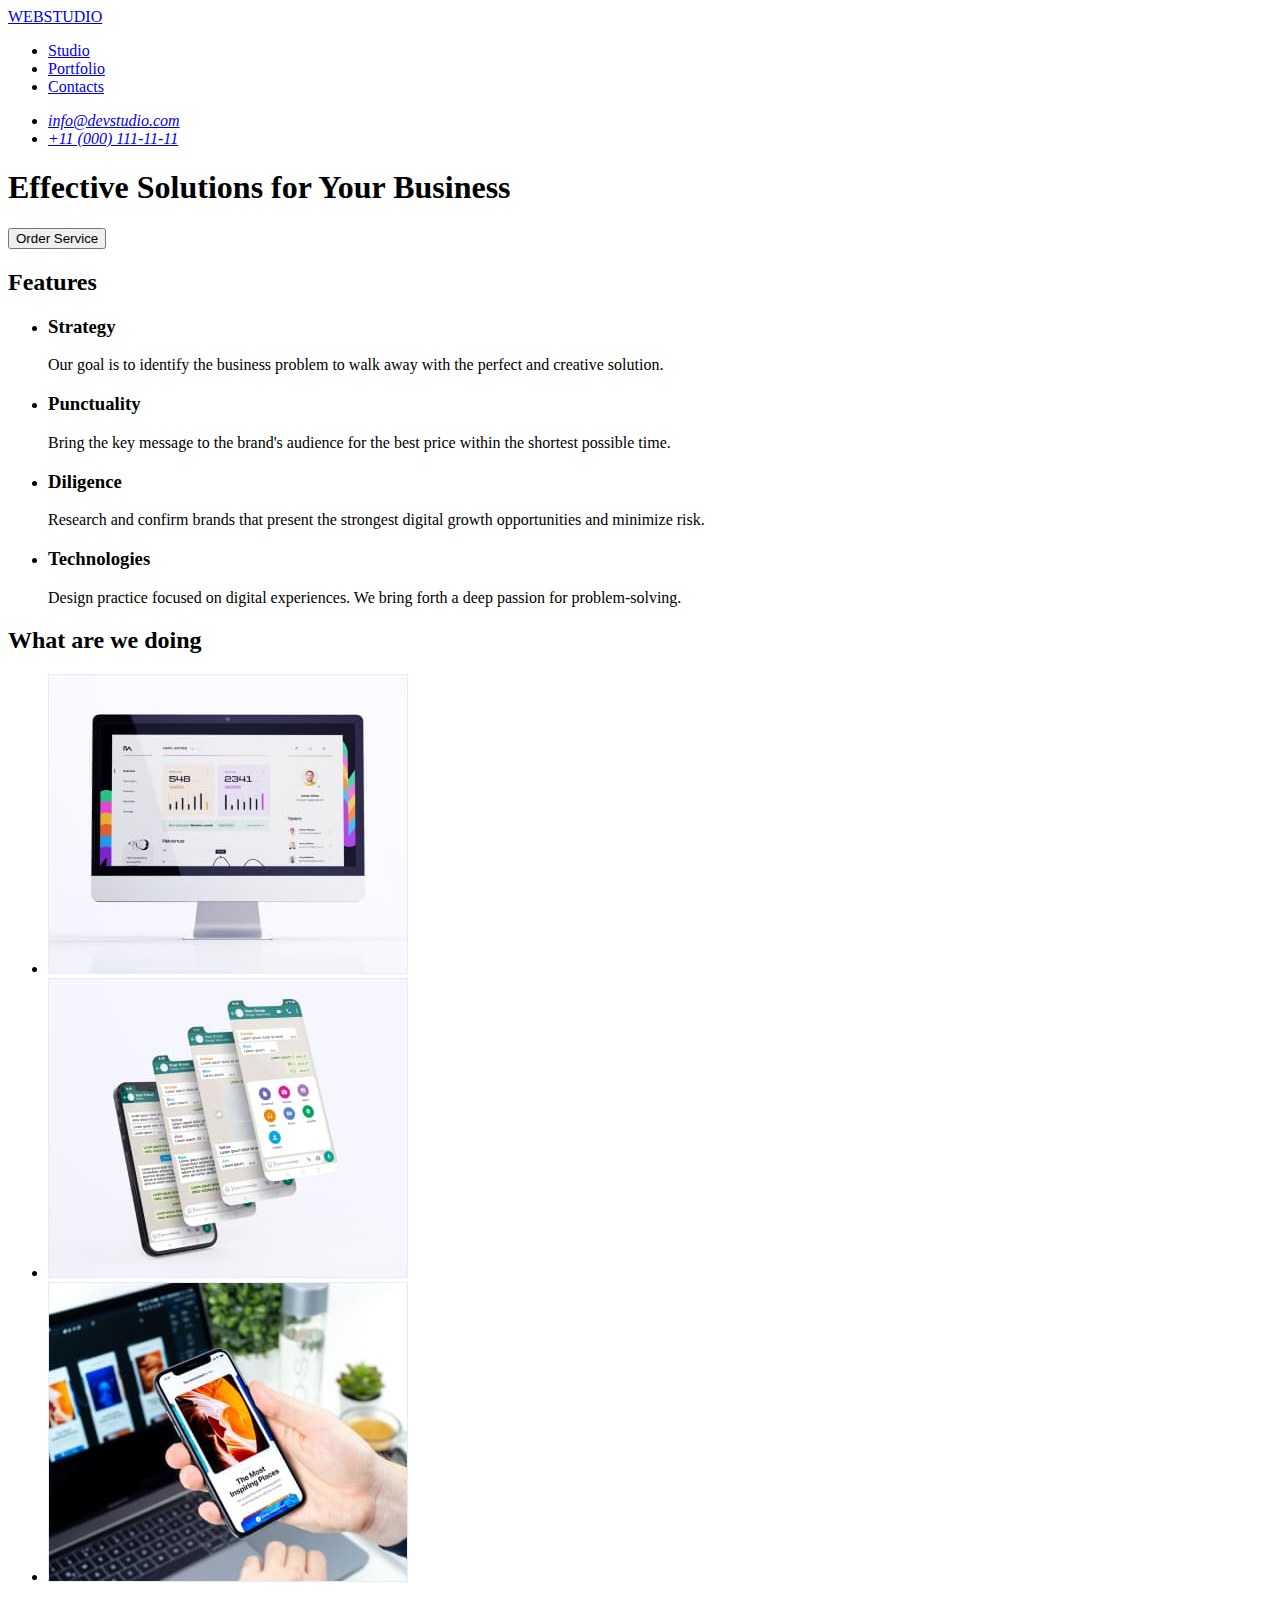
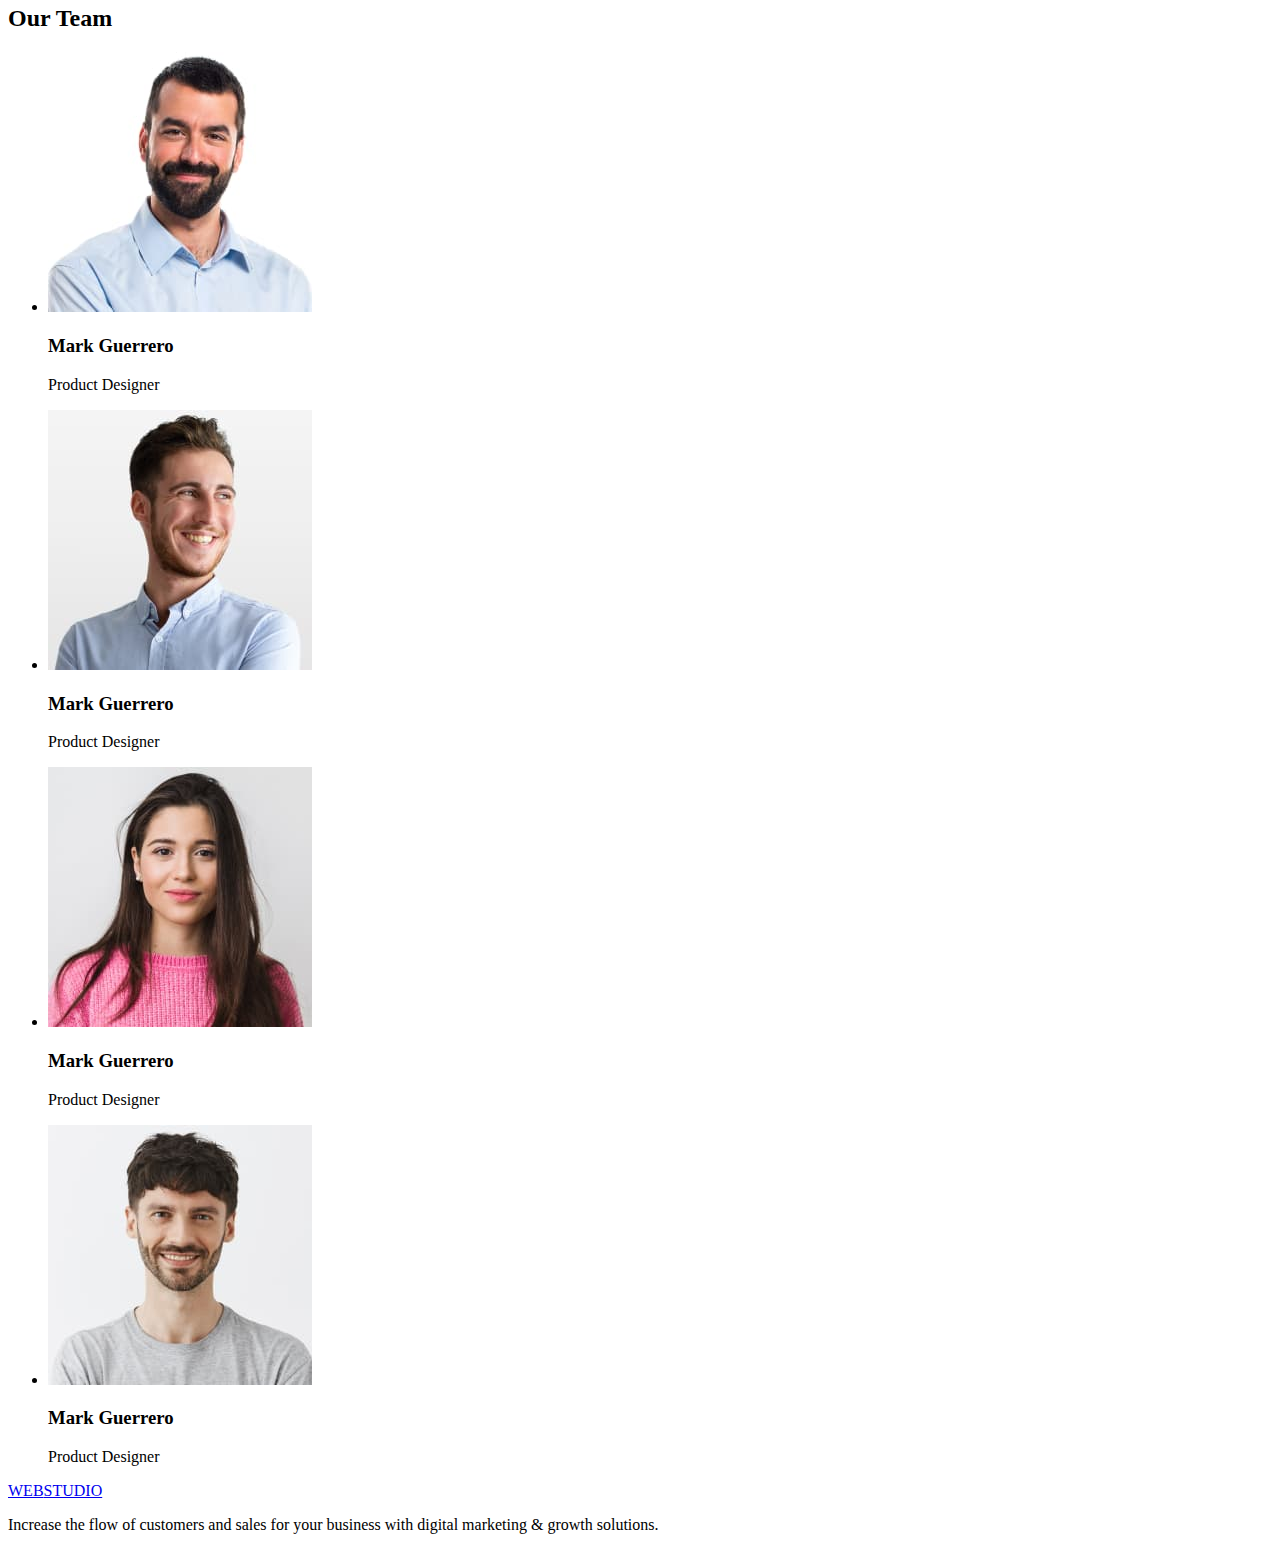
==== index.html @ 813ec819 "adding files from perviosly homework" ====
<!DOCTYPE html>
<html lang="en">
<head>
    <meta charset="UTF-8">
    <meta http-equiv="X-UA-Compatible" content="IE=edge">
    <meta name="viewport" content="width=device-width, initial-scale=1.0">
    <title>Document</title>
</head>
<body>
    <header>
        <nav>
            <a href="#" class="logo"><span>WEB</span><span>STUDIO</span></a>
            <ul class="top-menu">
                <li><a href="#">Studio</a></li>
                <li><a href="#">Portfolio</a></li>
                <li><a href="#">Contacts</a></li>
            </ul>
        </nav>
        <address>
            <ul>
            <li><a href="mailto:info@devstudio.com">info@devstudio.com</a></li>
            <li><a href="tel:110001111111">+11 (000) 111-11-11</a></li>
            </ul>
        </address>
    </header>
    <main>
    <section>
        <h1>Effective Solutions for Your Business</h1>
        <button type="button">Order Service</button>
    </section>
    <section>
        <h2>Features</h2>
        <ul>
            <li>
                <h3>Strategy</h3>
                <p>Our goal is to identify the business
                    problem to walk away with the perfect and creative solution.</p>
            </li>
            <li>
                <h3>Punctuality</h3>
                <p>Bring the key message to the brand's audience for the best price within the shortest possible time.</p>
            </li>
            <li>
                <h3>Diligence</h3>
                <p>Research and confirm brands that present the strongest digital growth opportunities and minimize risk.</p>
            </li>
            <li>
                <h3>Technologies</h3>
                <p>Design practice focused on digital experiences. We bring forth a deep passion for problem-solving.</p>
            </li>
        </ul>
    </section>
    <section>
        <h2>What are we doing</h2>
        <ul>
            <li>
                <img src="./images/doing-imac.jpg" alt="iMac" width="360">
            </li>
            <li>
                <img src="./images/doing-iphone.jpg" alt="IPhone" width="360">
            </li>
            <li>
                <img src="./images/doing-mix.jpg" alt="Mix Comp & Phone" width="360">
            </li>
        </ul>
    </section>
    <section class="our-team">
        <h2>Our Team</h2>
        <ul>
            <li>
                <img src="./images/team-1.jpg" alt="big boss" width="264">
                <h3>Mark Guerrero</h3>
                <p>Product Designer</p>
            </li>
            <li>
                <img src="./images/team-2.jpg" alt="man" width="264">
                <h3>Mark Guerrero</h3>
                <p>Product Designer</p>
            </li>
            <li>
                <img src="./images/team-3.jpg" alt="pretty woman" width="264">
                <h3>Mark Guerrero</h3>
                <p>Product Designer</p>
            </li>
            <li>
                <img src="./images/team-4.jpg" alt="another man" width="264">
                <h3>Mark Guerrero</h3>
                <p>Product Designer</p>
            </li>
        </ul>
    </section>
    </main>
    <footer>
        <div>
            <a href="#" class="logo"><span>WEB</span><span>STUDIO</span></a>
            <p>Increase the flow of customers and sales for your business with digital marketing & growth solutions.</p>
        </div>
    </footer>
</body>
</html>
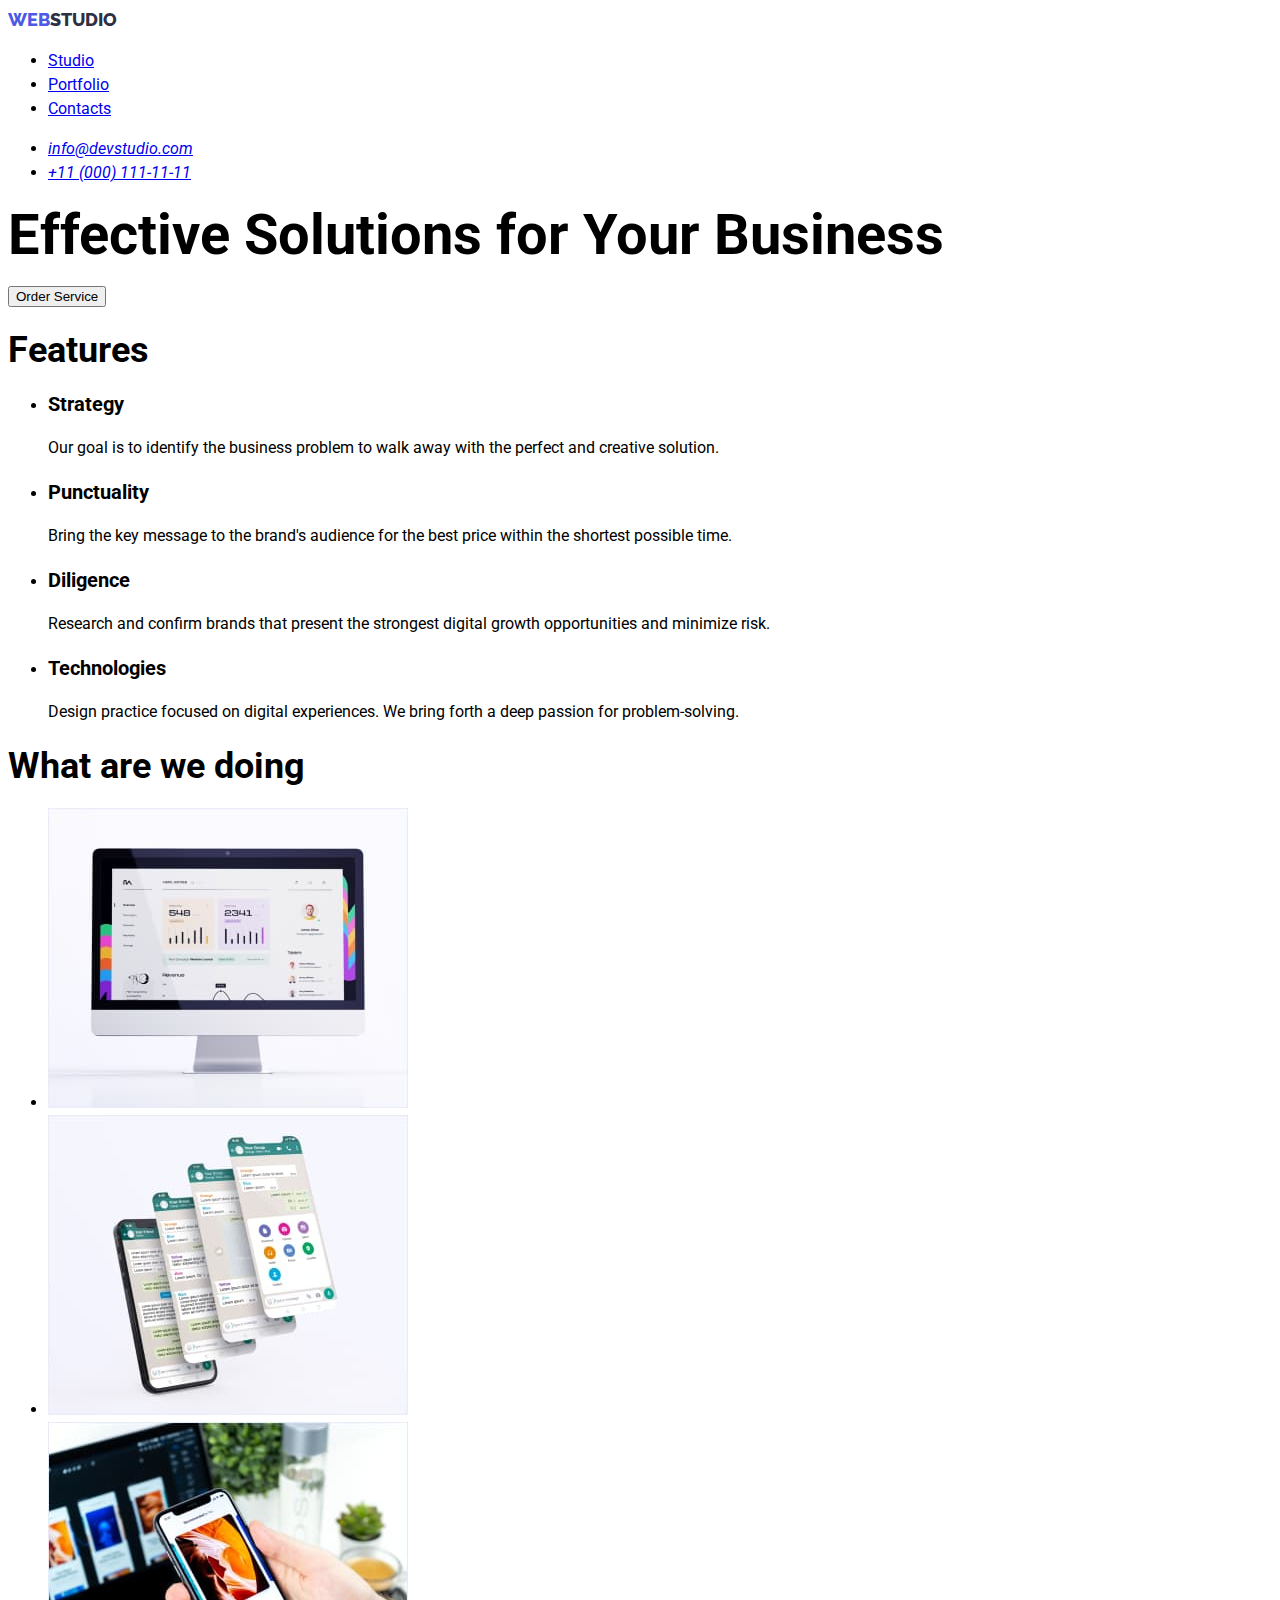
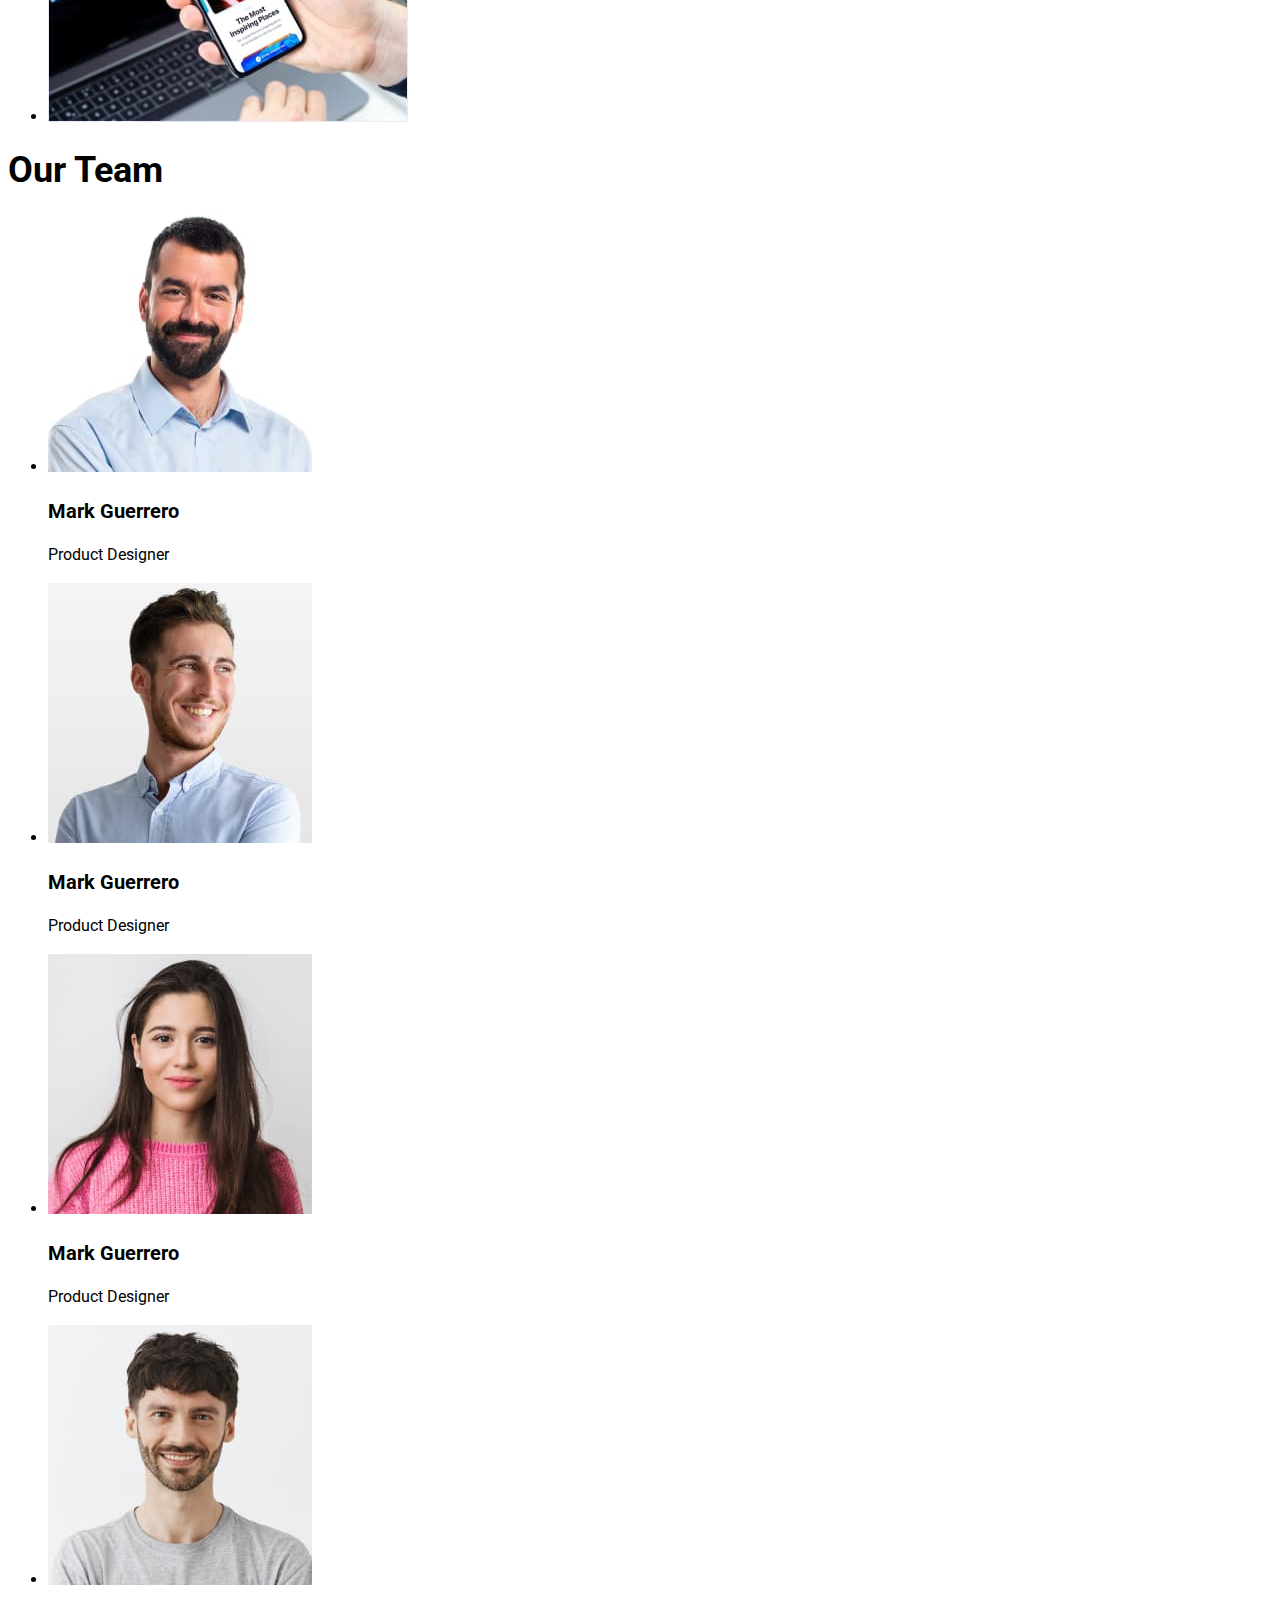
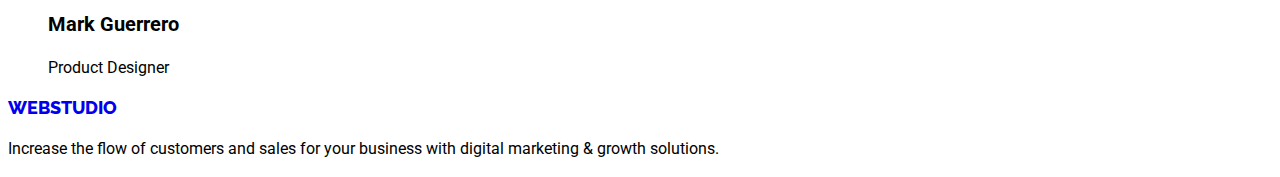
==== commit 779cc594: "add images and text to li-chain" ====
--- a/index.html
+++ b/index.html
@@ -4,15 +4,19 @@
     <meta charset="UTF-8">
     <meta http-equiv="X-UA-Compatible" content="IE=edge">
     <meta name="viewport" content="width=device-width, initial-scale=1.0">
+    <link rel="preconnect" href="https://fonts.googleapis.com"><link rel="preconnect" href="https://fonts.gstatic.com" crossorigin><link href="https://fonts.googleapis.com/css2?family=Raleway:wght@800&family=Roboto:wght@400;500;700;900&display=swap" rel="stylesheet">
+    <link rel="stylesheet" href="https://cdnjs.cloudflare.com/ajax/libs/modern-normalize/1.1.0/modern-normalize.min.css" integrity="sha512-wpPYUAdjBVSE4KJnH1VR1HeZfpl1ub8YT/NKx4PuQ5NmX2tKuGu6U/JRp5y+Y8XG2tV+wKQpNHVUX03MfMFn9Q==" crossorigin="anonymous" referrerpolicy="no-referrer" />
+    
+    <link rel="stylesheet" href="./css/style.css" >
     <title>Document</title>
 </head>
 <body>
     <header>
         <nav>
-            <a href="#" class="logo"><span>WEB</span><span>STUDIO</span></a>
+            <a href="./index.html" class="logo"><span class="logo-web">WEB</span><span class="logo-studio">STUDIO</span></a>
             <ul class="top-menu">
-                <li><a href="#">Studio</a></li>
-                <li><a href="#">Portfolio</a></li>
+                <li><a href="./index.html">Studio</a></li>
+                <li><a href="./portfolio.html">Portfolio</a></li>
                 <li><a href="#">Contacts</a></li>
             </ul>
         </nav>
--- a/css/style.css
+++ b/css/style.css
@@ -0,0 +1,58 @@
+:root {
+    --primary-brand-color-iris: #4D5AE5;
+    --dark-navy-blue: #2E2F42;
+    --success: #31D0AA;
+    --slate: #434455;
+    --light-slate: #8E8F99;
+    --cornflower: #E7E9FC;
+    --cloud: #F4F4FD;
+
+}
+
+body {
+    font-family: Roboto;
+    font-size: 16px;
+    font-weight: 400;
+    letter-spacing: 2%;
+    line-height: 24px;
+}
+
+h1,
+h2,
+h3 {
+    letter-spacing: 2%;
+}
+
+h1 {
+    font-size: 56px;
+}
+
+h2 {
+    font-size: 36px;
+}
+
+h3 {
+    font-size: 20px;
+}
+
+.logo {
+    font-family: Raleway;
+    font-weight: 800;
+    font-size: 18px;
+    text-decoration: none;
+}
+
+.logo-web {
+    color: var(--primary-brand-color-iris);
+}
+
+.logo-studio {
+    color: var(--dark-navy-blue);
+
+}
+
+/* .container {
+    width: 1128px;
+    margin-left: auto;
+    margin-right: auto;
+} */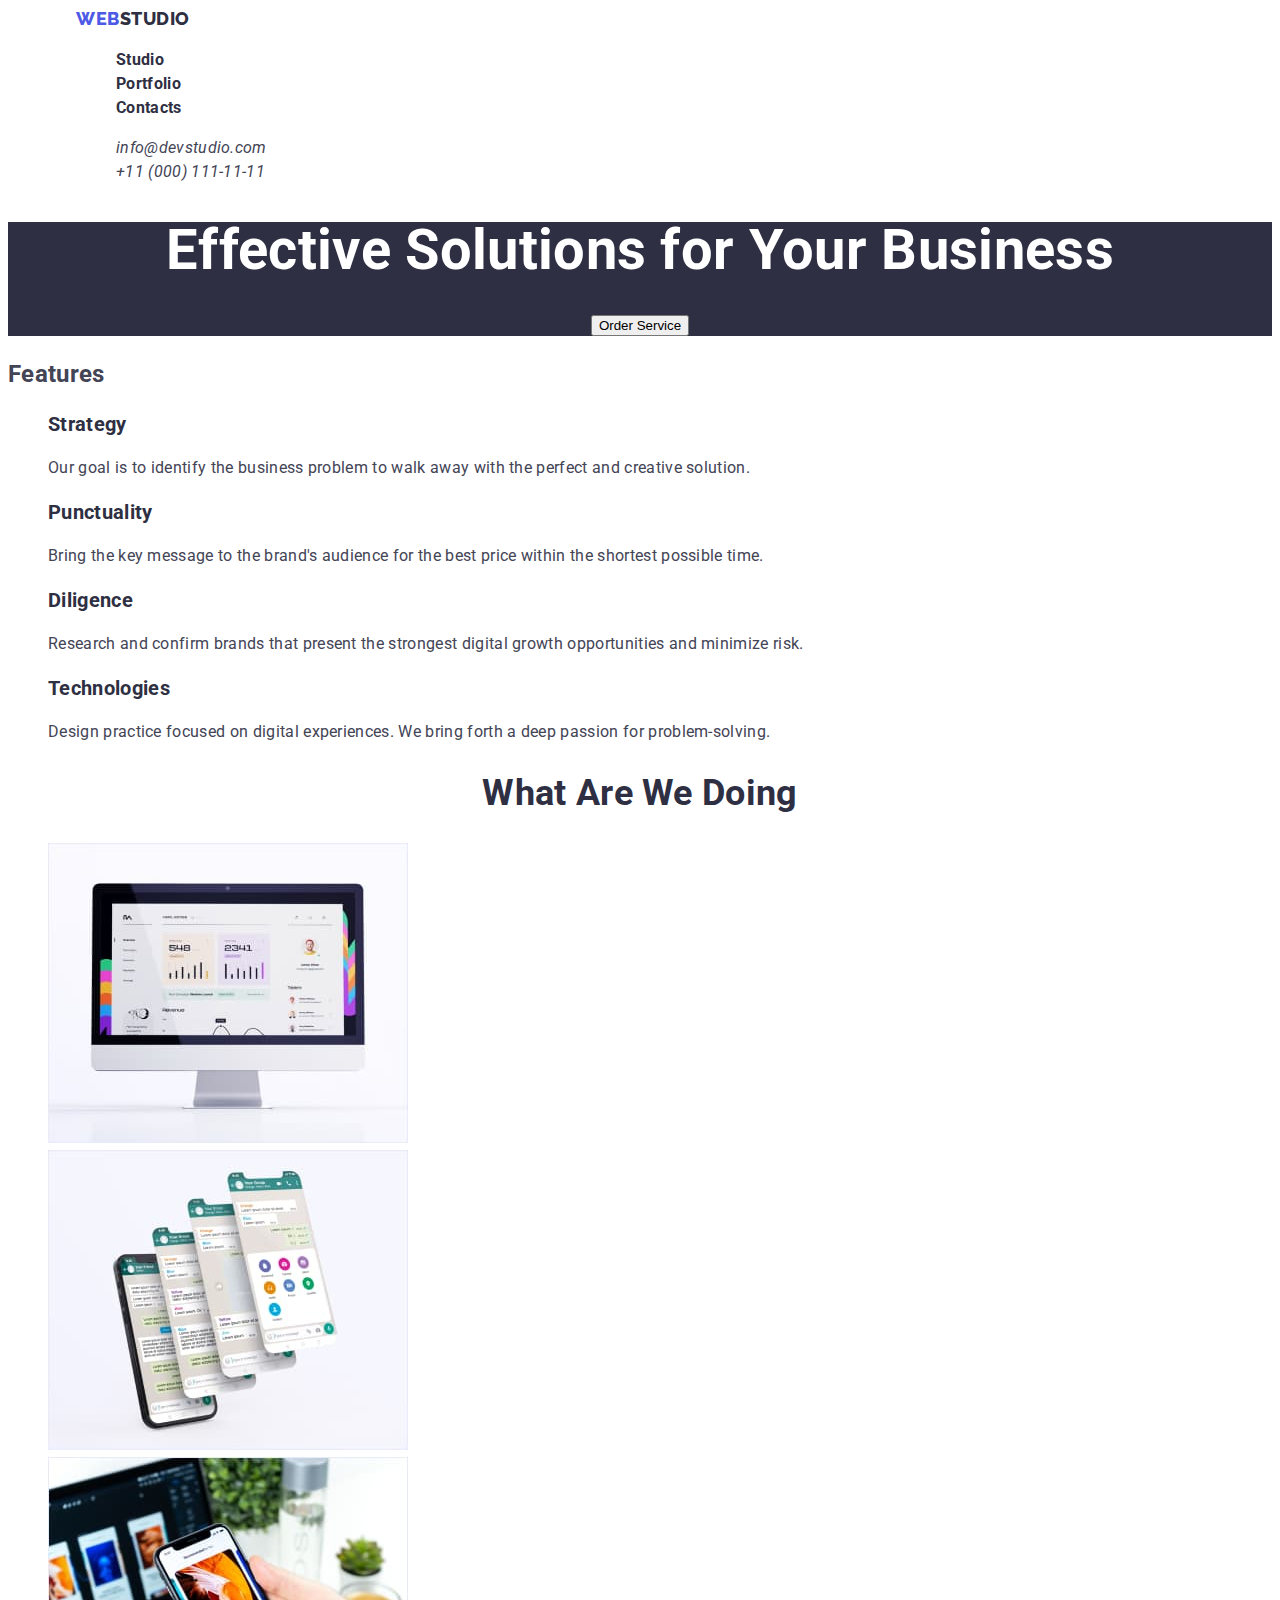
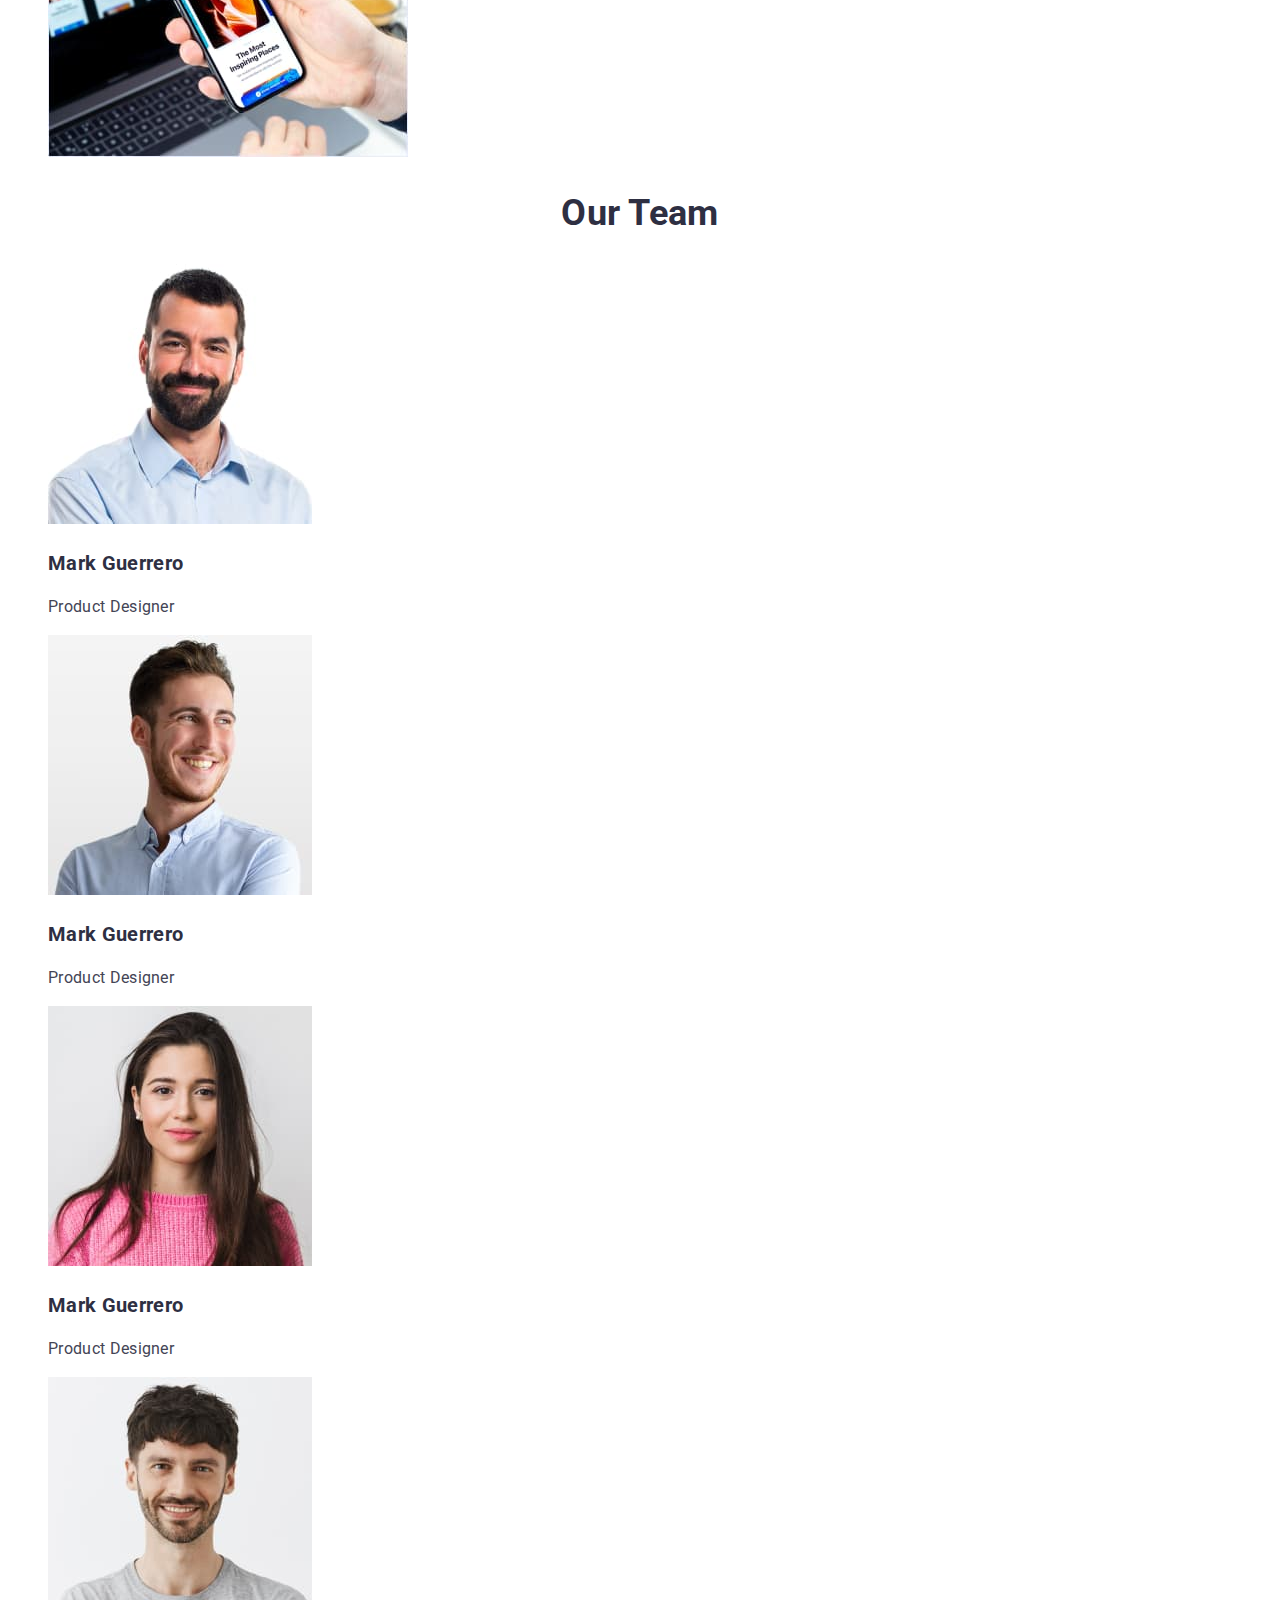
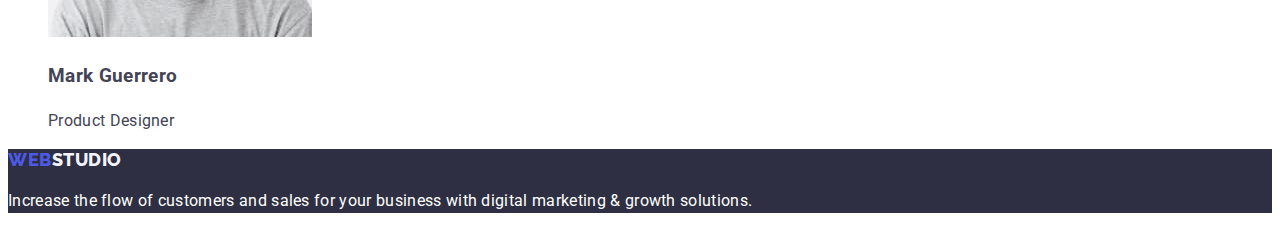
==== commit 43936fda: "hw 2 final text styling css" ====
--- a/index.html
+++ b/index.html
@@ -5,58 +5,59 @@
     <meta http-equiv="X-UA-Compatible" content="IE=edge">
     <meta name="viewport" content="width=device-width, initial-scale=1.0">
     <link rel="preconnect" href="https://fonts.googleapis.com"><link rel="preconnect" href="https://fonts.gstatic.com" crossorigin><link href="https://fonts.googleapis.com/css2?family=Raleway:wght@800&family=Roboto:wght@400;500;700;900&display=swap" rel="stylesheet">
-    <link rel="stylesheet" href="https://cdnjs.cloudflare.com/ajax/libs/modern-normalize/1.1.0/modern-normalize.min.css" integrity="sha512-wpPYUAdjBVSE4KJnH1VR1HeZfpl1ub8YT/NKx4PuQ5NmX2tKuGu6U/JRp5y+Y8XG2tV+wKQpNHVUX03MfMFn9Q==" crossorigin="anonymous" referrerpolicy="no-referrer" />
     
     <link rel="stylesheet" href="./css/style.css" >
     <title>Document</title>
 </head>
 <body>
     <header>
+       <div class="container">
         <nav>
             <a href="./index.html" class="logo"><span class="logo-web">WEB</span><span class="logo-studio">STUDIO</span></a>
-            <ul class="top-menu">
-                <li><a href="./index.html">Studio</a></li>
-                <li><a href="./portfolio.html">Portfolio</a></li>
-                <li><a href="#">Contacts</a></li>
+            <ul class="top-menu similar">
+                <li><a href="./index.html" class="top-menu-link">Studio</a></li>
+                <li><a href="./portfolio.html" class="top-menu-link">Portfolio</a></li>
+                <li><a href="#" class="top-menu-link">Contacts</a></li>
             </ul>
         </nav>
         <address>
-            <ul>
-            <li><a href="mailto:info@devstudio.com">info@devstudio.com</a></li>
-            <li><a href="tel:110001111111">+11 (000) 111-11-11</a></li>
+            <ul class="top-contacts similar">
+            <li><a href="mailto:info@devstudio.com" class="contact">info@devstudio.com</a></li>
+            <li><a href="tel:110001111111" class="contact">+11 (000) 111-11-11</a></li>
             </ul>
         </address>
+       </div>
     </header>
     <main>
-    <section>
-        <h1>Effective Solutions for Your Business</h1>
-        <button type="button">Order Service</button>
+    <section class="baner">
+        <h1 class="hero">Effective Solutions for Your Business</h1>
+        <button type="button"  class="button">Order Service</button>
     </section>
     <section>
-        <h2>Features</h2>
-        <ul>
+        <h2 class="header-hiden">Features</h2>
+        <ul class="similar">
             <li>
-                <h3>Strategy</h3>
-                <p>Our goal is to identify the business
+                <h3 class="header-items">Strategy</h3>
+                <p class="text-items">Our goal is to identify the business
                     problem to walk away with the perfect and creative solution.</p>
             </li>
             <li>
-                <h3>Punctuality</h3>
+                <h3 class="header-items">Punctuality</h3>
                 <p>Bring the key message to the brand's audience for the best price within the shortest possible time.</p>
             </li>
             <li>
-                <h3>Diligence</h3>
+                <h3 class="header-items">Diligence</h3>
                 <p>Research and confirm brands that present the strongest digital growth opportunities and minimize risk.</p>
             </li>
             <li>
-                <h3>Technologies</h3>
+                <h3 class="header-items">Technologies</h3>
                 <p>Design practice focused on digital experiences. We bring forth a deep passion for problem-solving.</p>
             </li>
         </ul>
     </section>
     <section>
-        <h2>What are we doing</h2>
-        <ul>
+        <h2 class="header-sections">What are we doing</h2>
+        <ul class="similar">
             <li>
                 <img src="./images/doing-imac.jpg" alt="iMac" width="360">
             </li>
@@ -69,21 +70,21 @@
         </ul>
     </section>
     <section class="our-team">
-        <h2>Our Team</h2>
-        <ul>
+        <h2 class="header-sections">Our Team</h2>
+        <ul class="similar">
             <li>
                 <img src="./images/team-1.jpg" alt="big boss" width="264">
-                <h3>Mark Guerrero</h3>
+                <h3 class="header-items">Mark Guerrero</h3>
                 <p>Product Designer</p>
             </li>
             <li>
                 <img src="./images/team-2.jpg" alt="man" width="264">
-                <h3>Mark Guerrero</h3>
+                <h3 class="header-items">Mark Guerrero</h3>
                 <p>Product Designer</p>
             </li>
             <li>
                 <img src="./images/team-3.jpg" alt="pretty woman" width="264">
-                <h3>Mark Guerrero</h3>
+                <h3 class="header-items">Mark Guerrero</h3>
                 <p>Product Designer</p>
             </li>
             <li>
@@ -94,9 +95,9 @@
         </ul>
     </section>
     </main>
-    <footer>
+    <footer class="dark-footer">
         <div>
-            <a href="#" class="logo"><span>WEB</span><span>STUDIO</span></a>
+            <a href="#" class="logo"><span class="logo-web">WEB</span><span class="logo-studio-cloud">STUDIO</span></a>
             <p>Increase the flow of customers and sales for your business with digital marketing & growth solutions.</p>
         </div>
     </footer>
--- a/css/style.css
+++ b/css/style.css
@@ -1,4 +1,4 @@
-:root {
+body {
     --primary-brand-color-iris: #4D5AE5;
     --dark-navy-blue: #2E2F42;
     --success: #31D0AA;
@@ -7,38 +7,69 @@
     --cornflower: #E7E9FC;
     --cloud: #F4F4FD;
 
+    font-family: Roboto, sans-serif;
+    font-size: 16px;
+    font-weight: 400;
+    letter-spacing: 0.02em;
+    line-height: 1.5;
+    color: var(--slate);
 }
 
-body {
-    font-family: Roboto;
-    font-size: 16px;
-    font-weight: 400;
-    letter-spacing: 2%;
-    line-height: 24px;
+
+.hero {
+    font-size: 56px;
+    
 }
 
-h1,
-h2,
-h3 {
-    letter-spacing: 2%;
+.baner {
+    line-height: 1;
+    color: #FFFFFF;
+    text-align: center;
+    
+    background-color: var(--dark-navy-blue);
 }
 
-h1 {
-    font-size: 56px;
+.header-sections {
+    font-size: 36px;
+    line-height: 1.1;
+    text-transform: capitalize;
+    color: var(--dark-navy-blue);
+    text-align: center;
 }
 
-h2 {
-    font-size: 36px;
+.header-items {
+    font-size: 20px;
+    line-height: 1.2;
+    color: var(--dark-navy-blue);
 }
 
-h3 {
-    font-size: 20px;
+.text-items {
+    color: var(--slate);
+
+}
+
+.header-hiden {
+    
+}
+
+.container {
+    width: 1128px;
+    margin-left: auto;
+    margin-right: auto;
+}
+
+.similar {
+    list-style: none;
 }
 
 .logo {
-    font-family: Raleway;
+    font-family: Raleway, sans-serif;
     font-weight: 800;
     font-size: 18px;
+    line-height: 1.2;
+    letter-spacing: 0.03em;
+    
+    text-transform: uppercase;
     text-decoration: none;
 }
 
@@ -48,11 +79,60 @@
 
 .logo-studio {
     color: var(--dark-navy-blue);
+}
+
+.logo-studio-cloud {
+    color: var(--cloud);
+}
+
+.top-menu {
+    font-family: Roboto, sans-serif;
+    font-weight: 700;
+    letter-spacing: 0.02em;
+    
+}
+
+
+.top-menu-link {
+    text-decoration: none;
+    color: var(--dark-navy-blue);
 
 }
 
-/* .container {
-    width: 1128px;
-    margin-left: auto;
-    margin-right: auto;
-} */+.top-menu-link:hover,
+.top-menu-link:focus {
+    color: var(--slate);
+}
+
+.top-menu-link:active {
+    color: var(--primary-brand-color-iris);
+}
+
+.current-page {
+    color: var(--primary-brand-color-iris);
+}
+
+.top-contacts {
+    
+}
+
+.contact {
+    text-decoration: none;
+    line-height: 1.5;
+    letter-spacing: 0.02em;
+    color: var(--slate)  
+}
+
+.contact:hover,
+.contact:focus {
+    color: var(--primary-brand-color-iris);
+}
+
+.button { 
+    cursor: pointer;
+}
+
+.dark-footer { 
+    background-color: var(--dark-navy-blue);
+    color: #FFFFFF;
+}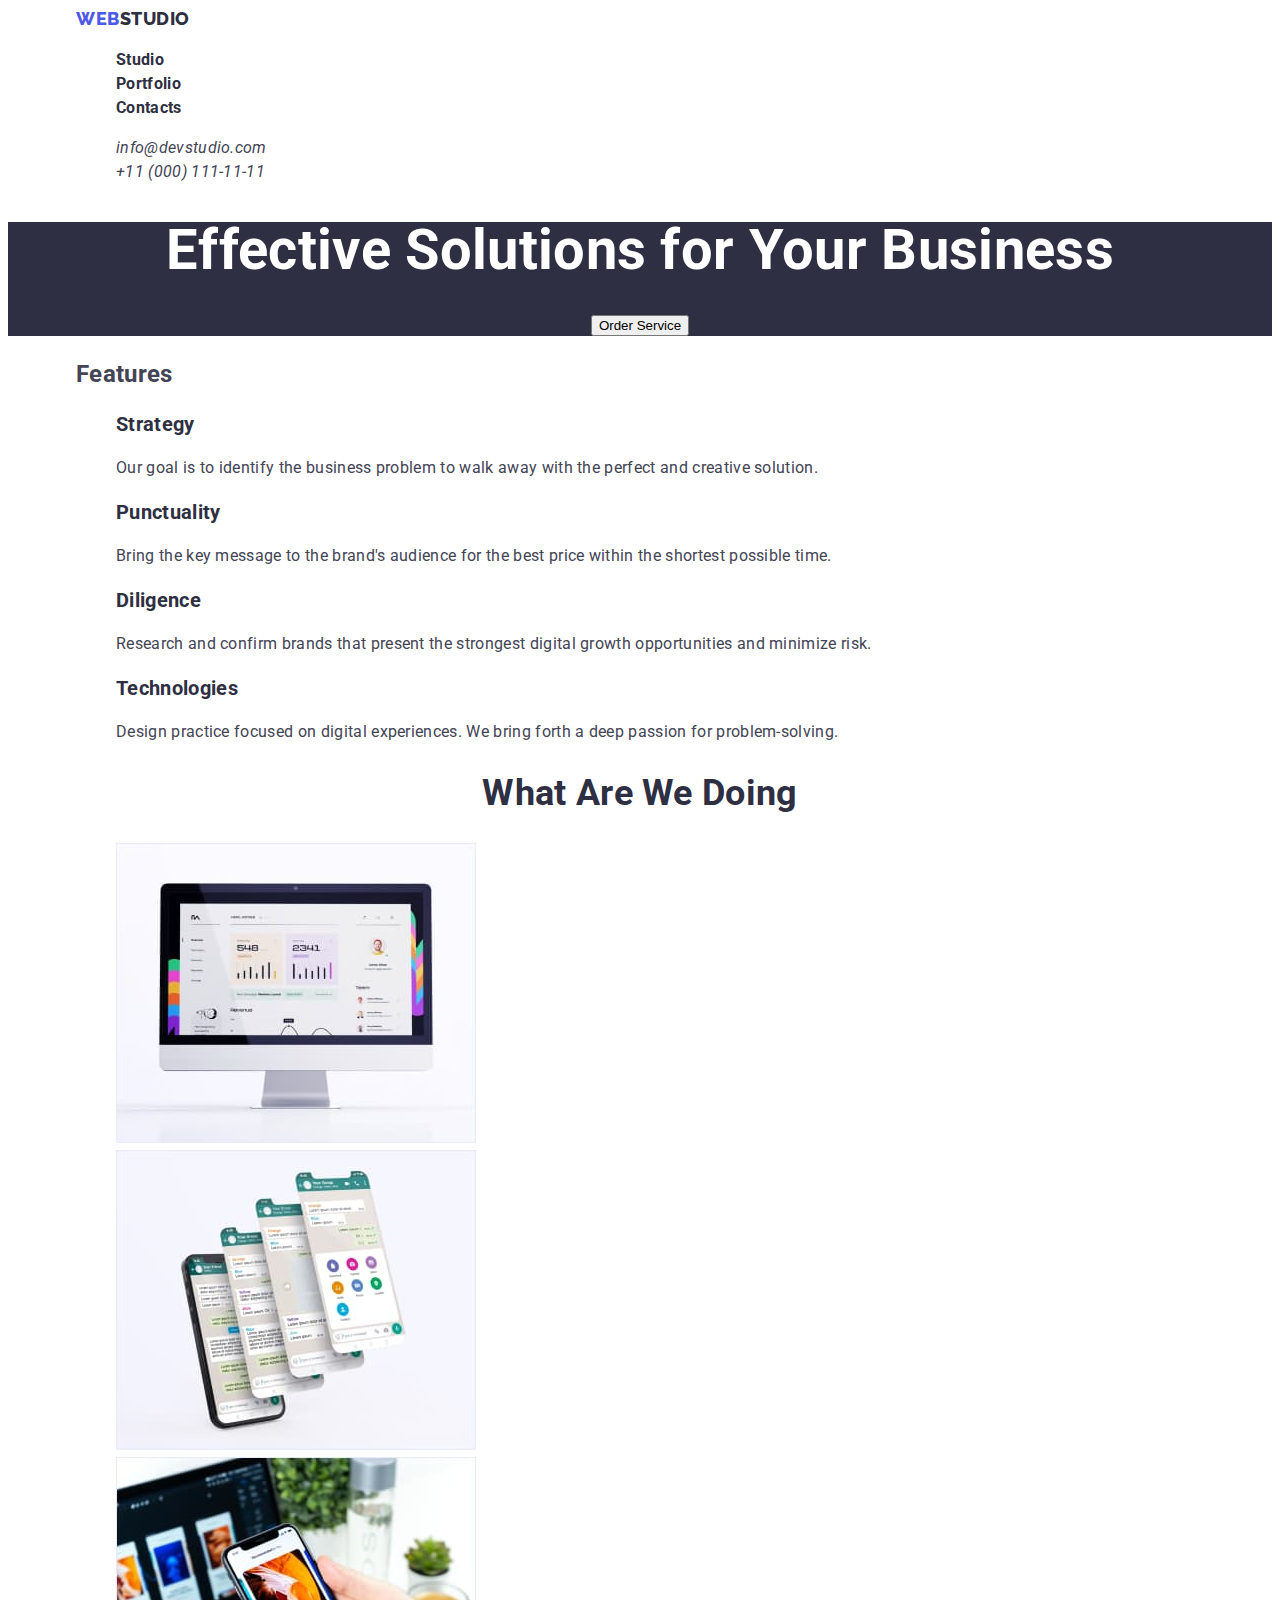
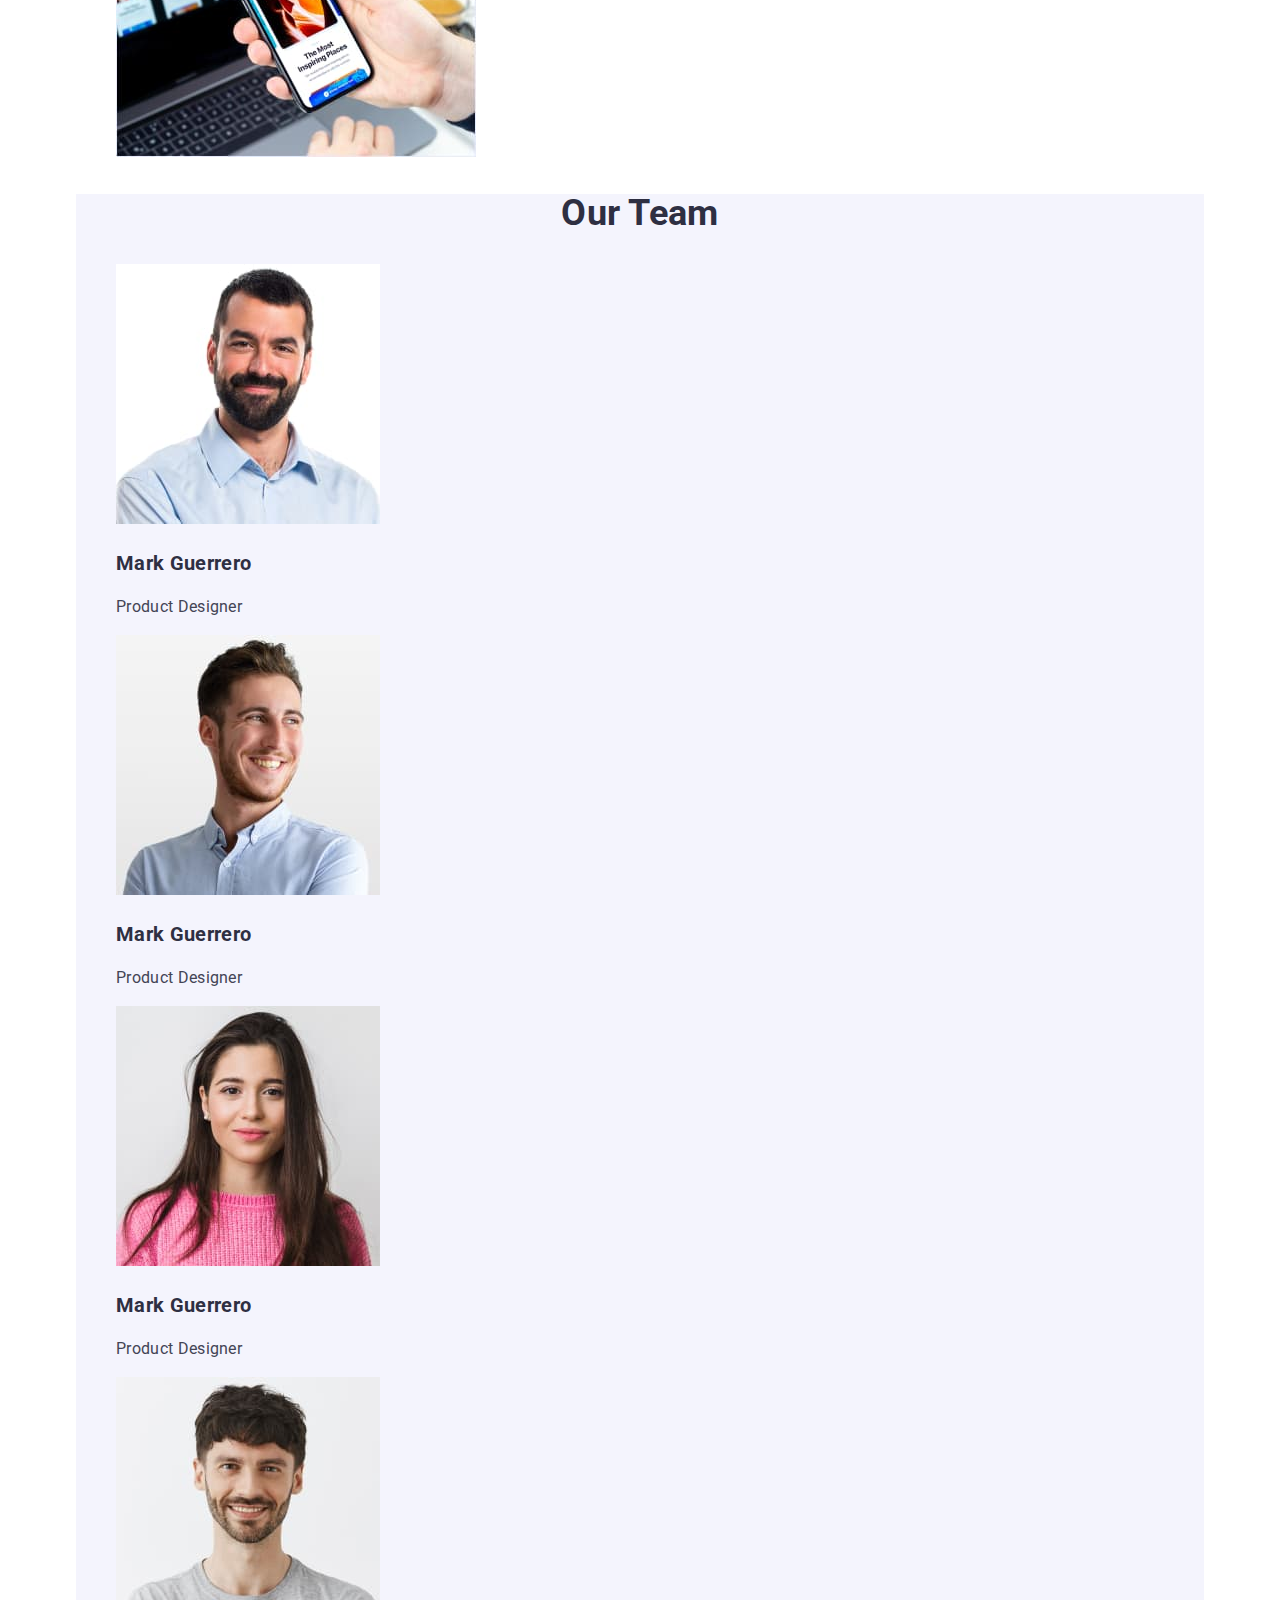
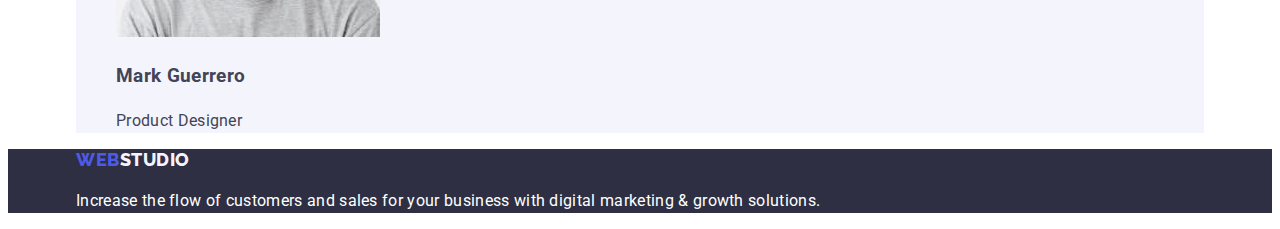
==== commit e991e5ee: "minor fixes" ====
--- a/index.html
+++ b/index.html
@@ -33,7 +33,7 @@
         <h1 class="hero">Effective Solutions for Your Business</h1>
         <button type="button"  class="button">Order Service</button>
     </section>
-    <section>
+    <section class="container">
         <h2 class="header-hiden">Features</h2>
         <ul class="similar">
             <li>
@@ -55,7 +55,7 @@
             </li>
         </ul>
     </section>
-    <section>
+    <section class="container">
         <h2 class="header-sections">What are we doing</h2>
         <ul class="similar">
             <li>
@@ -69,7 +69,7 @@
             </li>
         </ul>
     </section>
-    <section class="our-team">
+    <section class="our-team container">
         <h2 class="header-sections">Our Team</h2>
         <ul class="similar">
             <li>
@@ -96,7 +96,7 @@
     </section>
     </main>
     <footer class="dark-footer">
-        <div>
+        <div class="container">
             <a href="#" class="logo"><span class="logo-web">WEB</span><span class="logo-studio-cloud">STUDIO</span></a>
             <p>Increase the flow of customers and sales for your business with digital marketing & growth solutions.</p>
         </div>
--- a/css/style.css
+++ b/css/style.css
@@ -132,6 +132,10 @@
     cursor: pointer;
 }
 
+.our-team {
+    background-color: var(--cloud);
+}
+
 .dark-footer { 
     background-color: var(--dark-navy-blue);
     color: #FFFFFF;
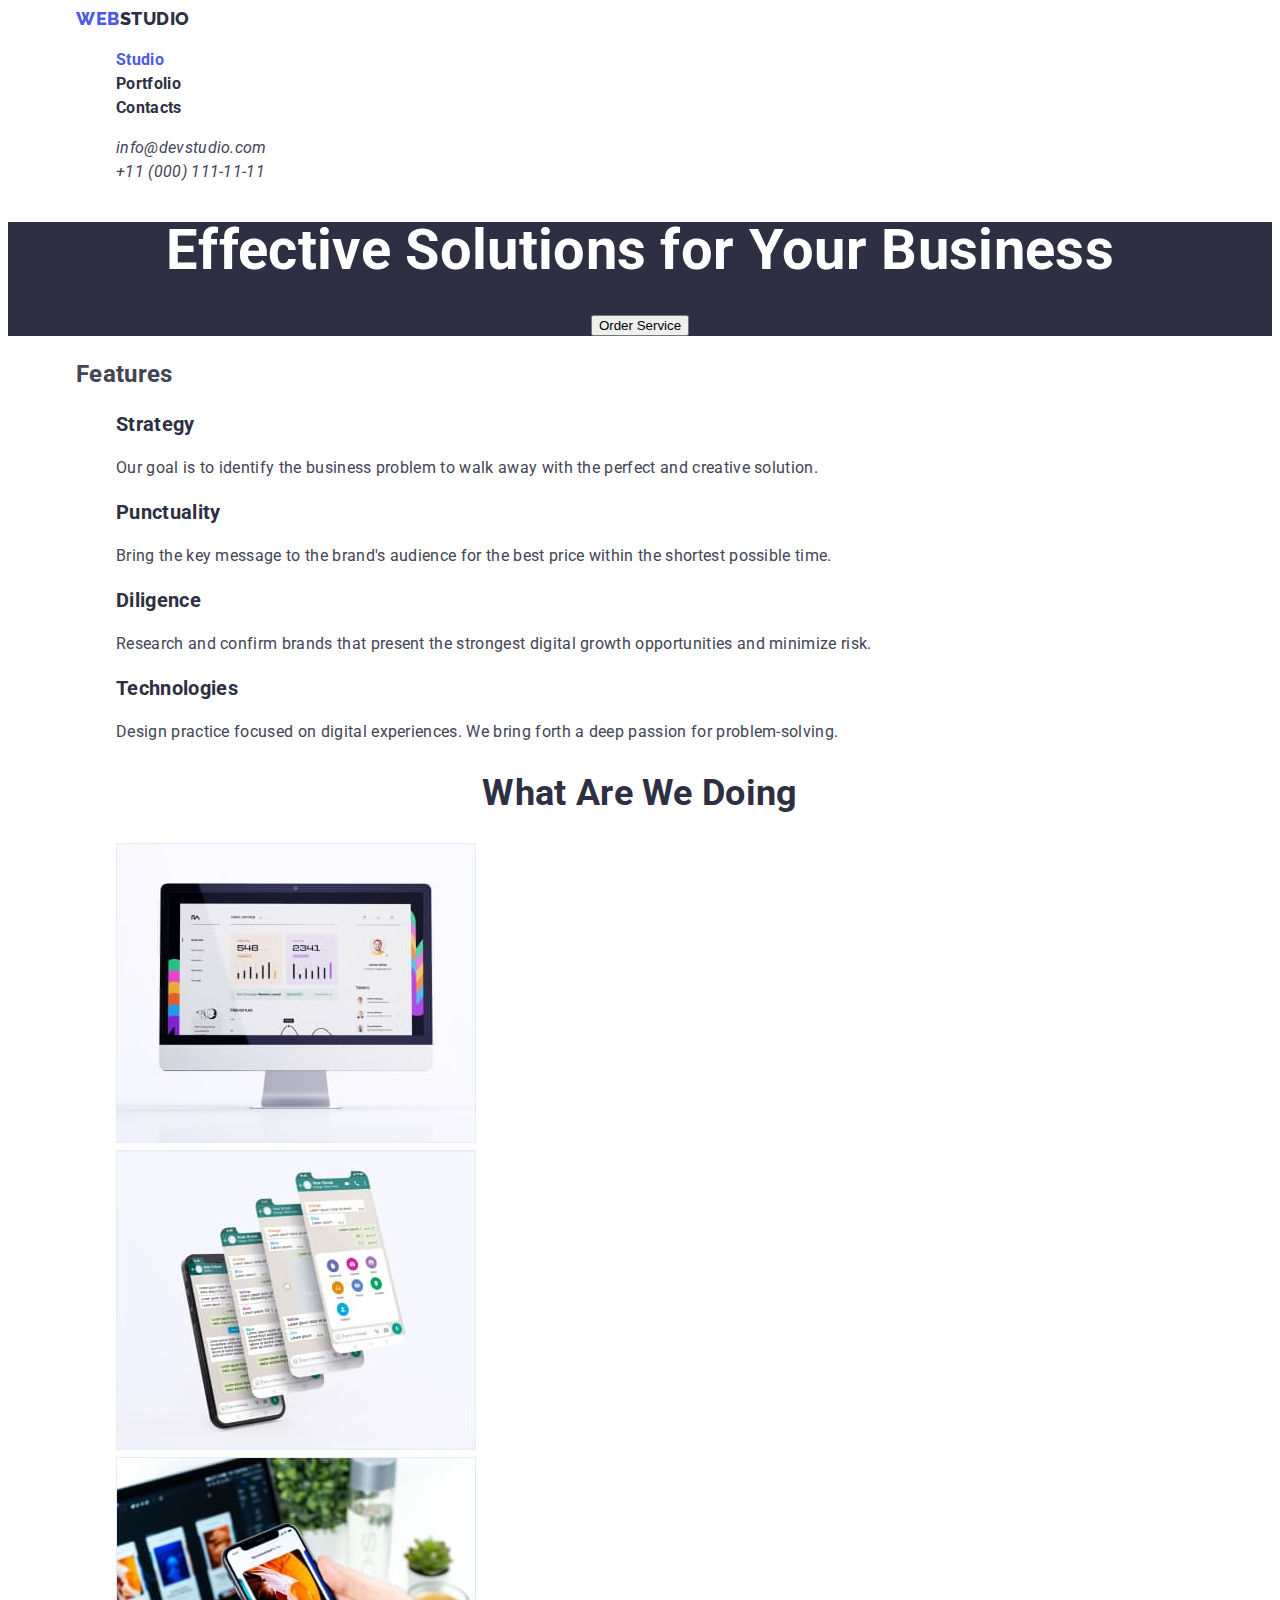
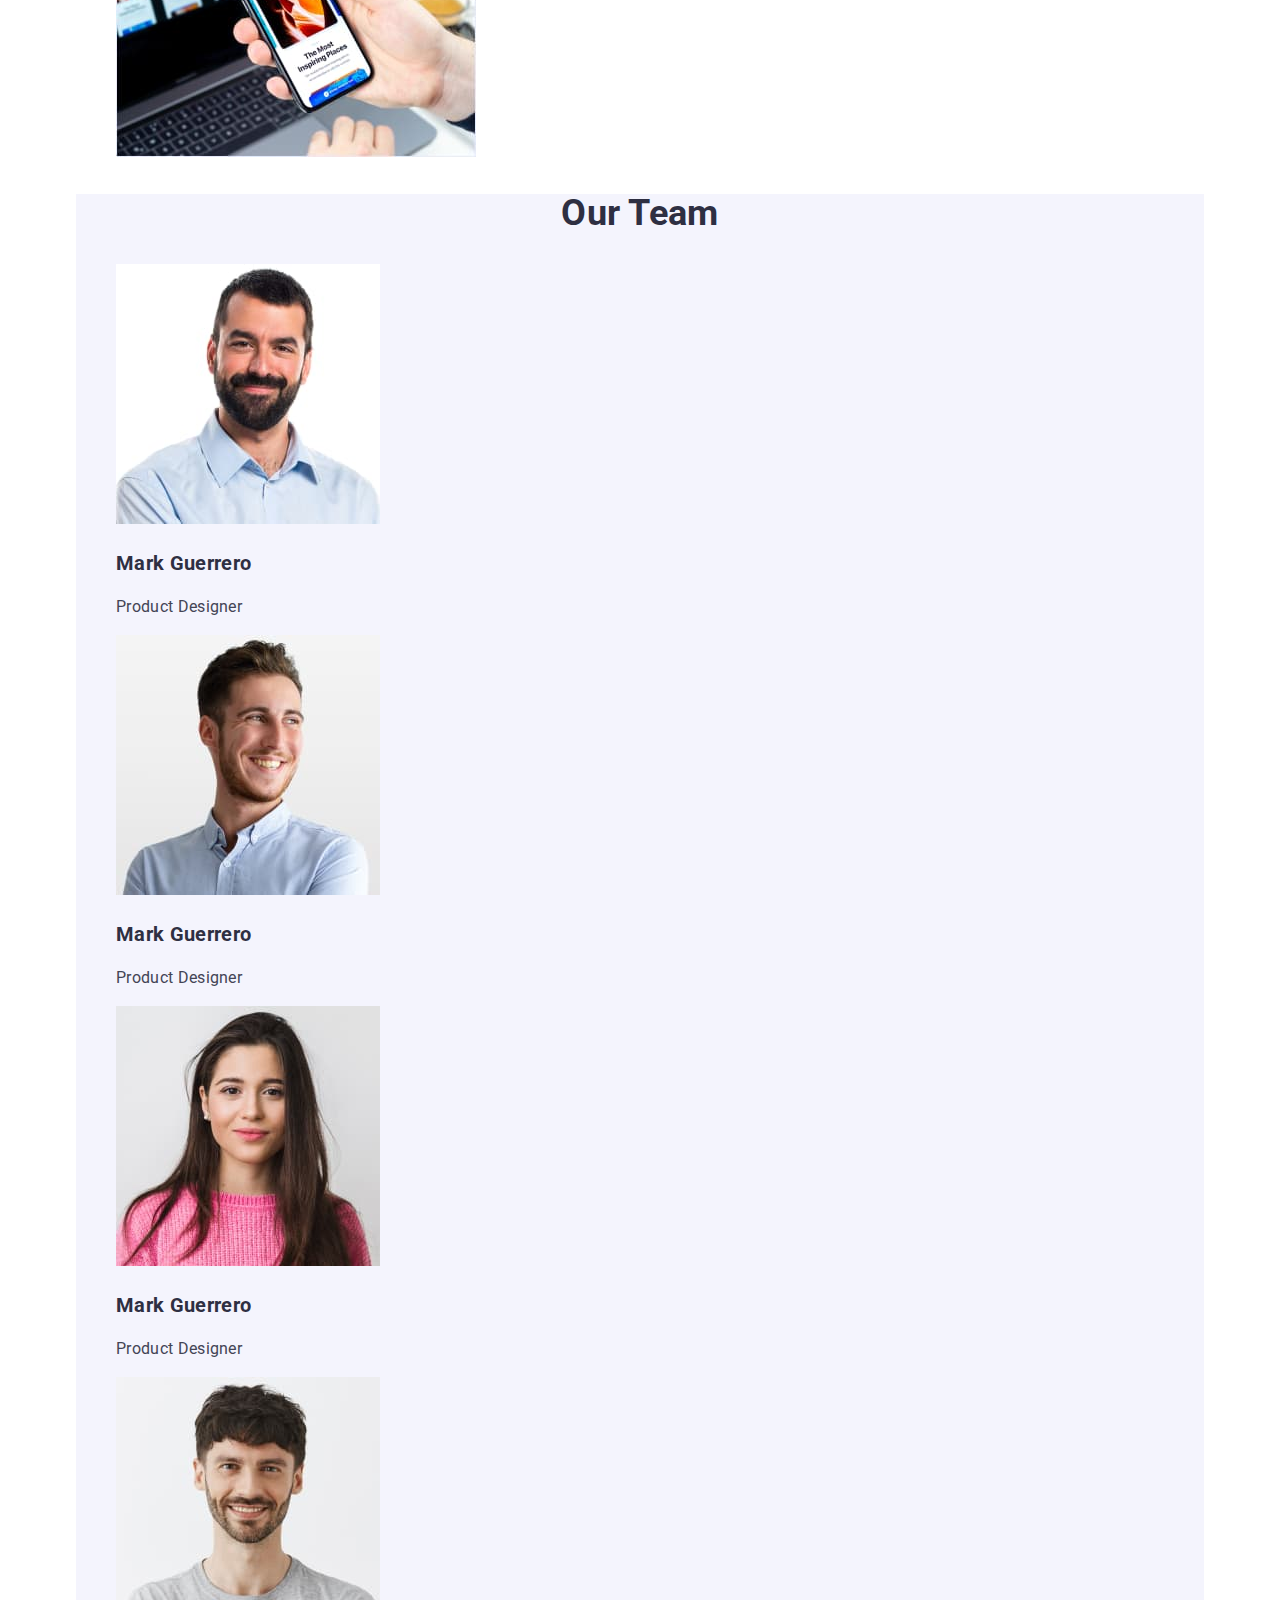
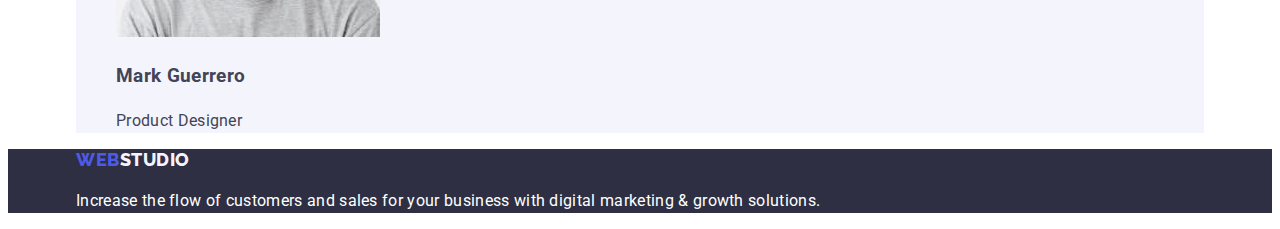
==== commit 5a62986b: "current page" ====
--- a/index.html
+++ b/index.html
@@ -15,7 +15,7 @@
         <nav>
             <a href="./index.html" class="logo"><span class="logo-web">WEB</span><span class="logo-studio">STUDIO</span></a>
             <ul class="top-menu similar">
-                <li><a href="./index.html" class="top-menu-link">Studio</a></li>
+                <li><a href="./index.html" class="top-menu-link current-page">Studio</a></li>
                 <li><a href="./portfolio.html" class="top-menu-link">Portfolio</a></li>
                 <li><a href="#" class="top-menu-link">Contacts</a></li>
             </ul>
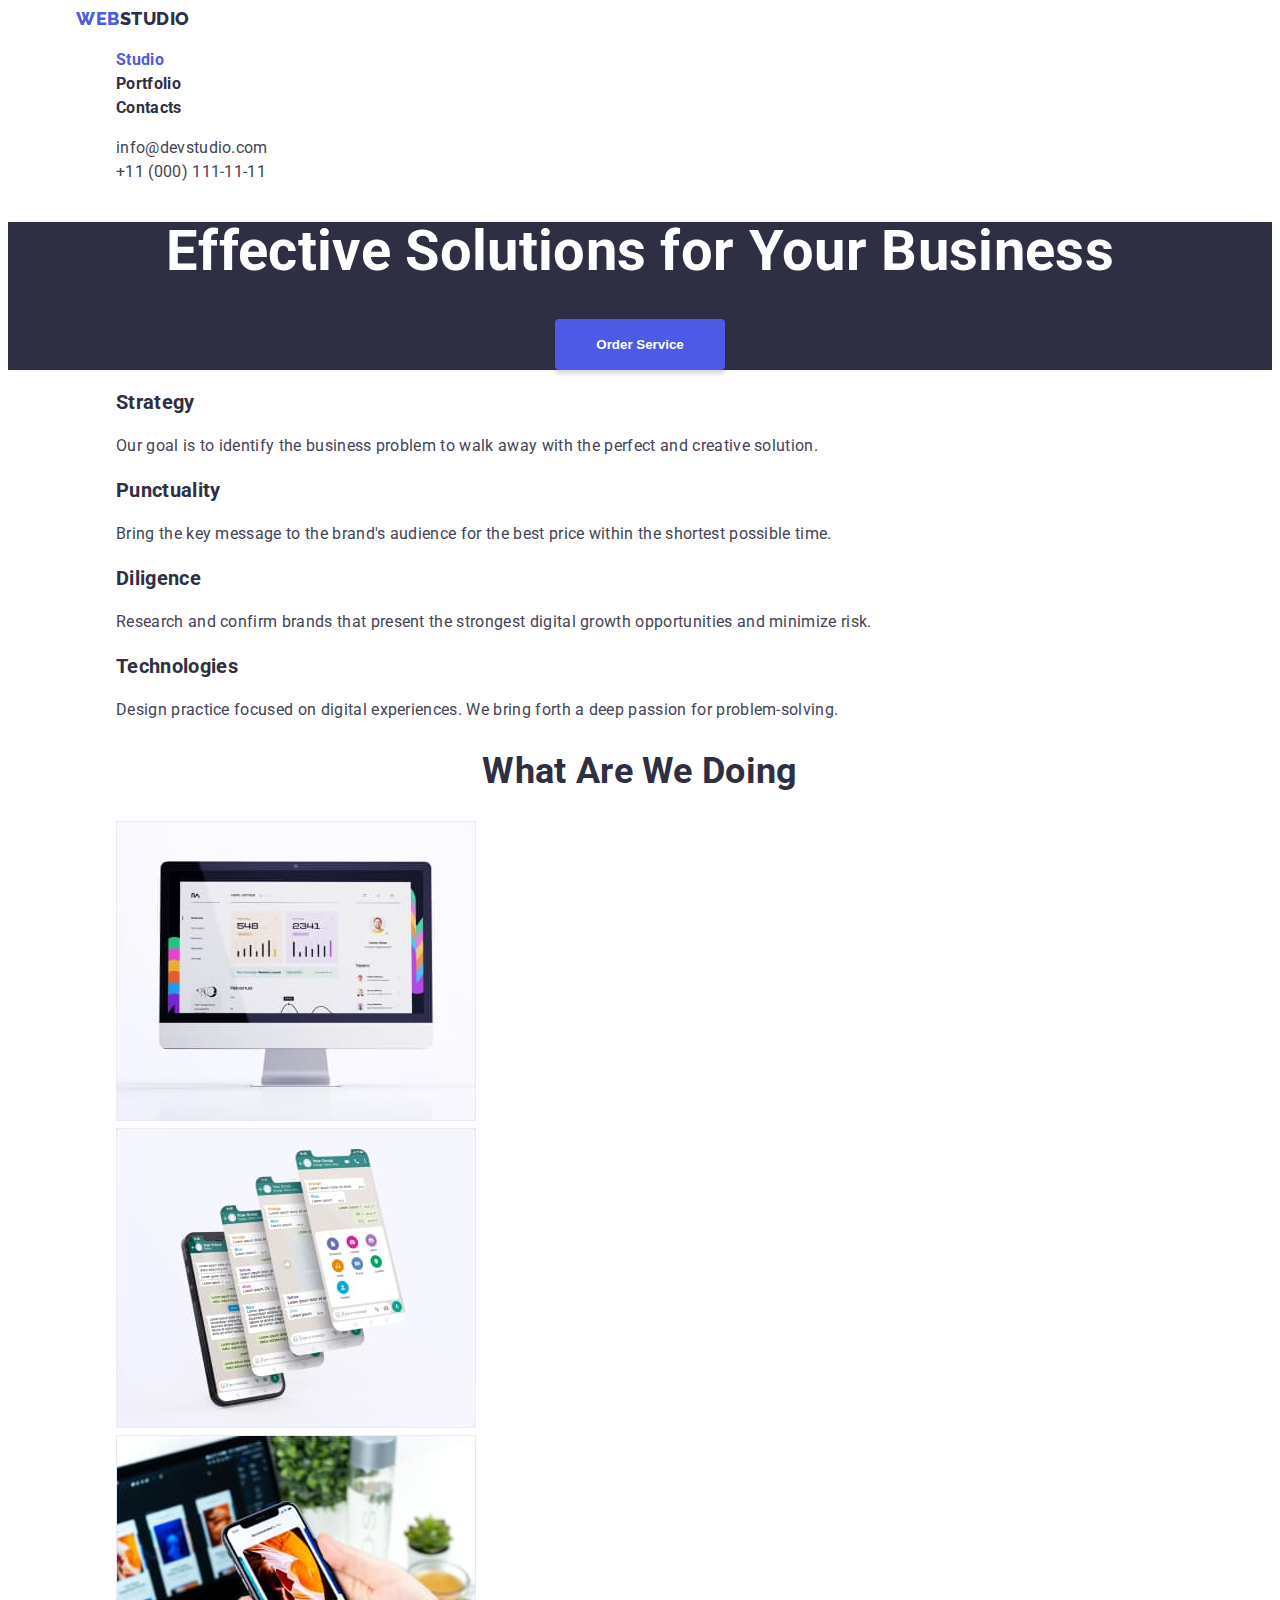
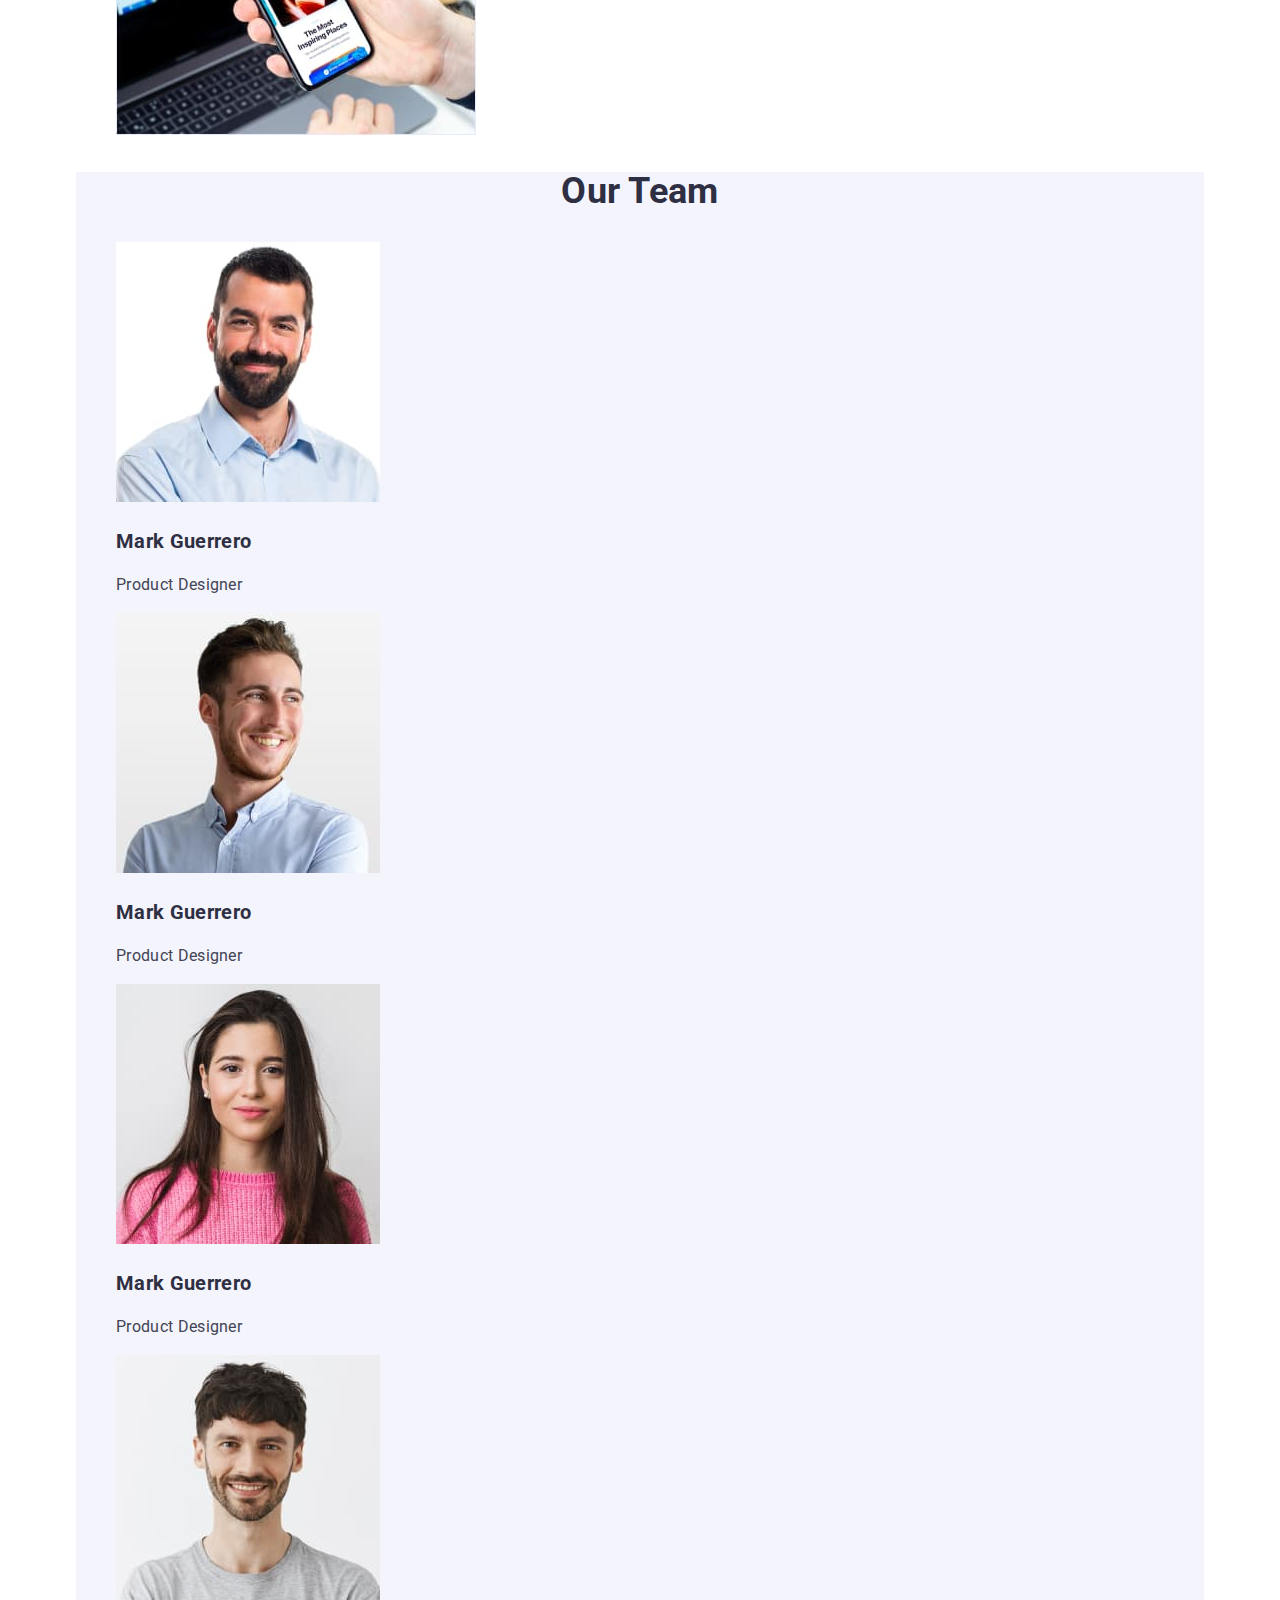
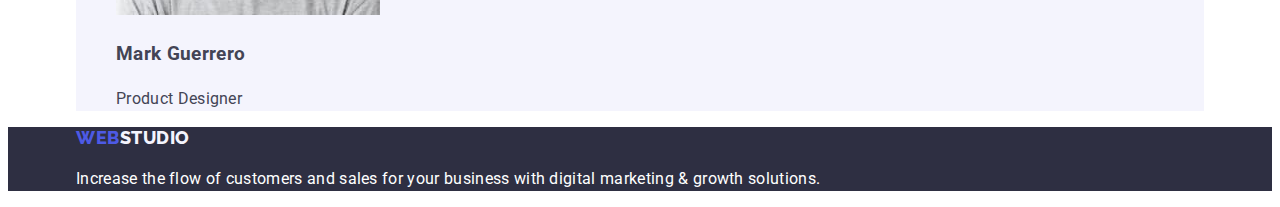
==== commit 16d0edf5: "fix after mentor feedback" ====
--- a/index.html
+++ b/index.html
@@ -34,7 +34,7 @@
         <button type="button"  class="button">Order Service</button>
     </section>
     <section class="container">
-        <h2 class="header-hiden">Features</h2>
+        <h2 class="visually-hidden">Features</h2>
         <ul class="similar">
             <li>
                 <h3 class="header-items">Strategy</h3>
--- a/css/style.css
+++ b/css/style.css
@@ -1,12 +1,14 @@
-body {
+:root {
     --primary-brand-color-iris: #4D5AE5;
+    --button-dark-blue: #404BBF;
     --dark-navy-blue: #2E2F42;
     --success: #31D0AA;
     --slate: #434455;
     --light-slate: #8E8F99;
     --cornflower: #E7E9FC;
     --cloud: #F4F4FD;
-
+}
+body {
     font-family: Roboto, sans-serif;
     font-size: 16px;
     font-weight: 400;
@@ -15,53 +17,7 @@
     color: var(--slate);
 }
 
-
-.hero {
-    font-size: 56px;
-    
-}
-
-.baner {
-    line-height: 1;
-    color: #FFFFFF;
-    text-align: center;
-    
-    background-color: var(--dark-navy-blue);
-}
-
-.header-sections {
-    font-size: 36px;
-    line-height: 1.1;
-    text-transform: capitalize;
-    color: var(--dark-navy-blue);
-    text-align: center;
-}
-
-.header-items {
-    font-size: 20px;
-    line-height: 1.2;
-    color: var(--dark-navy-blue);
-}
-
-.text-items {
-    color: var(--slate);
-
-}
-
-.header-hiden {
-    
-}
-
-.container {
-    width: 1128px;
-    margin-left: auto;
-    margin-right: auto;
-}
-
-.similar {
-    list-style: none;
-}
-
+/* menu section */
 .logo {
     font-family: Raleway, sans-serif;
     font-weight: 800;
@@ -92,7 +48,6 @@
     
 }
 
-
 .top-menu-link {
     text-decoration: none;
     color: var(--dark-navy-blue);
@@ -118,9 +73,11 @@
 
 .contact {
     text-decoration: none;
+    font-style: normal;
     line-height: 1.5;
     letter-spacing: 0.02em;
-    color: var(--slate)  
+    color: var(--slate)
+
 }
 
 .contact:hover,
@@ -128,8 +85,59 @@
     color: var(--primary-brand-color-iris);
 }
 
-.button { 
-    cursor: pointer;
+/* Main Page (main style) */
+
+.hero {
+    font-size: 56px;
+    line-height: 1.07;
+    color: #FFFFFF;
+}
+
+.baner {
+    text-align: center;
+    background-color: var(--dark-navy-blue);
+}
+
+.header-sections {
+    font-size: 36px;
+    line-height: 1.1;
+    text-transform: capitalize;
+    color: var(--dark-navy-blue);
+    text-align: center;
+}
+
+.header-items {
+    font-size: 20px;
+    line-height: 1.2;
+    color: var(--dark-navy-blue);
+}
+
+.text-items {
+    color: var(--slate);
+
+}
+
+.visually-hidden {
+    position: absolute;
+    white-space: nowrap;
+    width: 1px;
+    height: 1px;
+    overflow: hidden;
+    border: 0;
+    padding: 0;
+    clip: rect(0 0 0 0);
+    clip-path: inset(50%);
+    margin: -1px;
+  } 
+
+.container {
+    width: 1128px;
+    margin-left: auto;
+    margin-right: auto;
+}
+
+.similar {
+    list-style: none;
 }
 
 .our-team {
@@ -139,4 +147,60 @@
 .dark-footer { 
     background-color: var(--dark-navy-blue);
     color: #FFFFFF;
-}+}
+
+/* Buttons */
+.button {
+    display: inline-block;
+    width: 170px;
+    height: 51px;
+    font-weight: 700;
+    line-height: 1.18;
+    color: #FFFFFF;
+    background-color: var(--primary-brand-color-iris);
+    cursor: pointer;
+
+    border-width: 0;
+    border-style: none;
+    border-radius: 4px;
+    box-shadow: 0px 4px 4px rgba(0, 0, 0, 0.15);
+}
+
+.filter.button {
+    color: var(--primary-brand-color-iris);
+
+    background-color: var(--cornflower);
+    width: auto;
+    height: auto;
+    padding: 8px 16px;
+}
+
+.button:hover {
+    color: #FFFFFF;
+    background-color: var(--button-dark-blue);
+    
+}
+
+/* Portfolio page style */
+
+.filter-items-link {
+    
+    text-decoration: none;
+}
+
+.header-items-link {
+    font-size: 20px;
+    line-height: 1.2;
+    color: var(--dark-navy-blue);
+}
+
+/* .header-items-link:hover,
+.header-items-link:focus {
+
+} */
+
+.paragraph-link {
+    text-decoration: none;
+    color: var(--slate);
+}
+
